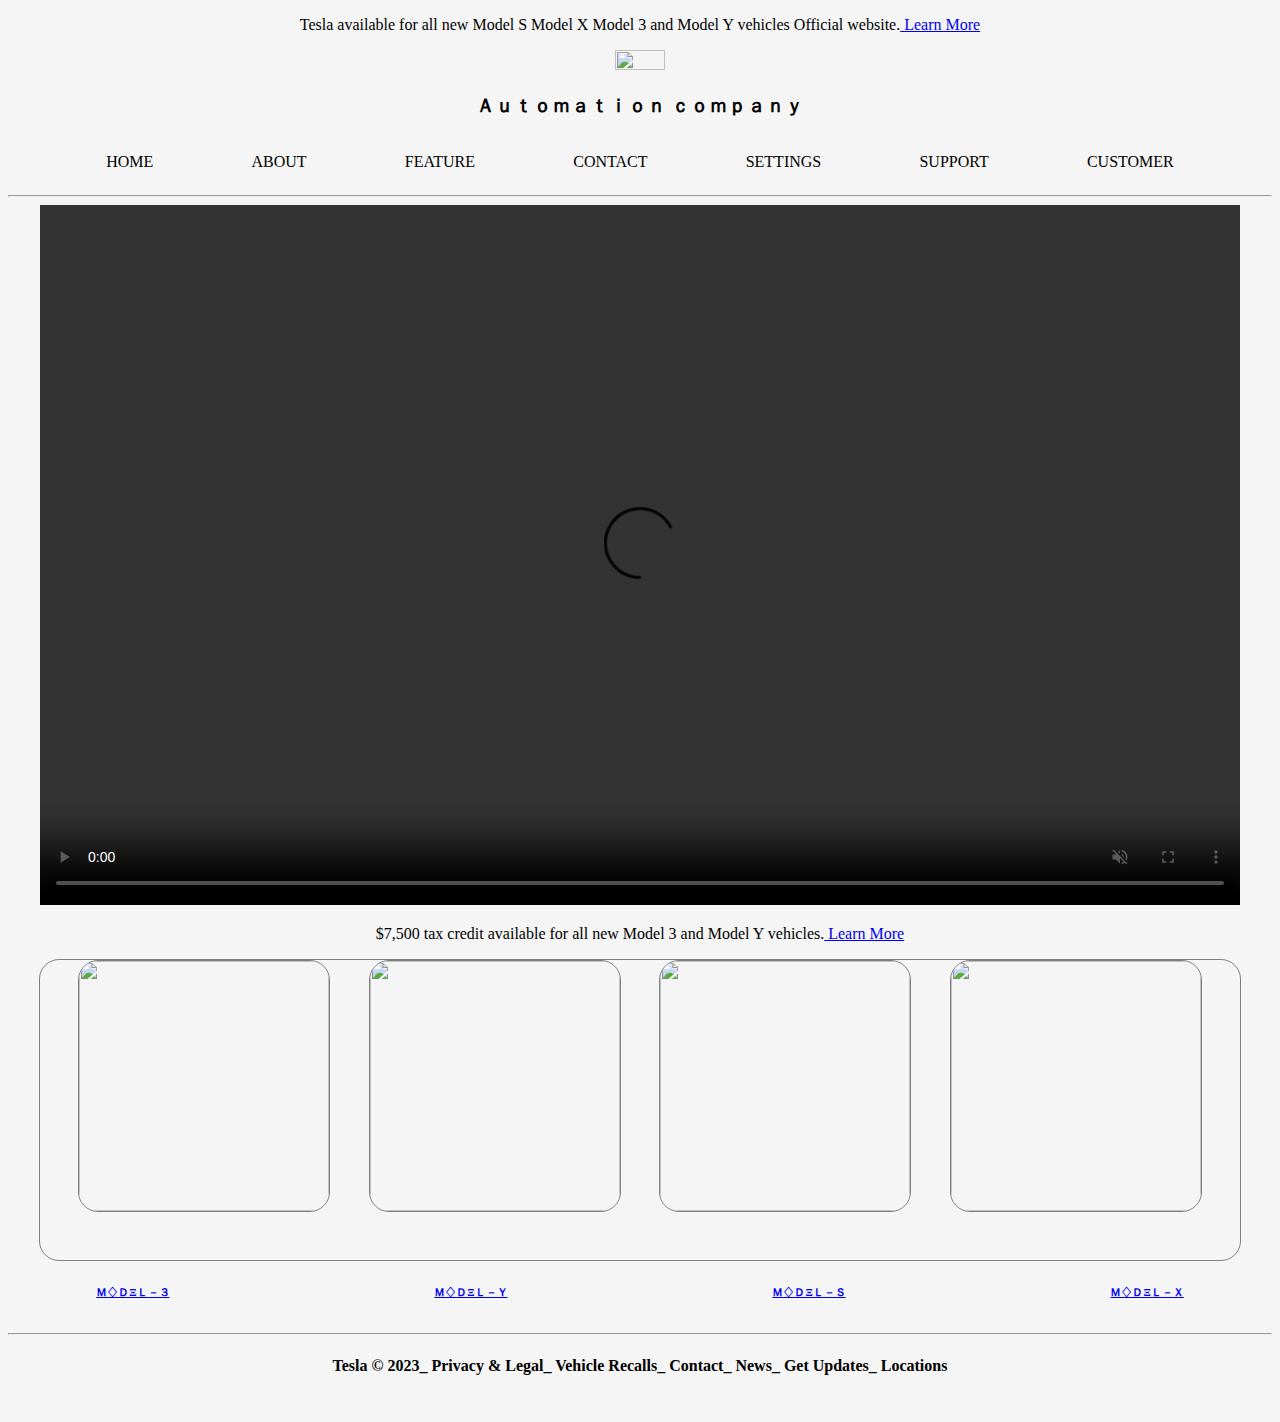
==== index.html @ a0fcf9a3 "Add files via upload" ====
<!DOCTYPE html>
<html lang="en">
<head>
    <meta charset="UTF-8">
    <meta http-equiv="X-UA-Compatible" content="IE=edge">
    <meta name="viewport" content="width=device-width, initial-scale=1.0">
    <title>Lets start</title>
    <link rel="stylesheet" href="style.css">
</head>
<body style="background-color:whitesmoke;">
    <div>
        <center><p>Tesla available for all new Model S Model X Model 3 and Model Y vehicles Official website.<a href="https://www.tesla.com/support/incentives"> Learn More</a></p></center>
      </div>
<center><img src="https://wallpapercave.com/wp/wp3544549.png" alt="" height="20%" width="20%"></center>
<div class=""headerbar>
    <center><b><h3>Ａｕｔｏｍａｔｉｏｎ ｃｏｍｐａｎｙ</h3></b></center>
</div>
<div class="headerbar" >
    <p>HOME</p>
    <p> ABOUT </p>
    <p>FEATURE</p>
    <P>CONTACT</P>
    <P>SETTINGS</P>
    <p>SUPPORT</p>
    <P>CUSTOMER</P>

</div>
<hr> 

<div class="div2">

    <div><center><video width="1200" height="700" id="bgvideo" controls autoplay loop muted>
        <source src="cars.mp4" type="video/mp4">
      </video></center></div> 
      <div>
        <center><p>$7,500 tax credit available for all new Model 3 and Model Y vehicles.<a href="https://www.tesla.com/support/incentives"> Learn More</a></p></center>
      </div>
        <div class="img1">
            <a href="./index1.html"><img src="https://digitalassets.tesla.com/tesla-contents/image/upload/h_2560,w_4096,c_fit,f_auto,q_auto:best/Homepage-Model-3-Desktop-LHD" alt="" height="70%" width="70%"></a>
            <a href="./index2.html"><img src="https://digitalassets.tesla.com/tesla-contents/image/upload/h_2400,w_2880,c_fit,f_auto,q_auto:best/Homepage-Model-Y-Global-Desktop" alt="" height="70%" width="70%"></a>
            <a href="./index3.html"><img src="https://digitalassets.tesla.com/tesla-contents/image/upload/f_auto,q_auto:best/Model-S-homepage-desktop" alt="" height="70%" width="70%"></a>
            <a href="./index4.html"><img src="https://digitalassets.tesla.com/tesla-contents/image/upload/h_1800,w_2880,c_fit,f_auto,q_auto:best/Homepage-Model-X-Desktop-LHD" alt="" height="70%" width="70%"></a>
        </div>
        
        <div class="headerbar1" >
            <p><h6><a href="./index1.html">Ｍ♢ＤΞＬ－３</a></h6></p>
            <p><h6><a href="./index2.html"> Ｍ♢ＤΞＬ－Ｙ</a></h6></p>
            <p><h6><a href="./index3.html">Ｍ♢ＤΞＬ－Ｓ</a> </h6></p>
            <p><h6><a href="./index4.html"> Ｍ♢ＤΞＬ－Ｘ</h6></p></a>
        </div><hr>
        <p><center><h4>Tesla © 2023_
            Privacy & Legal_
            Vehicle Recalls_
            Contact_
            News_
            Get Updates_
            Locations</h4></center>
    </p>
    <br>
    
</body>
</html>
---- style.css ----
.first{
    color: red;
    background-color: black;
    text-align:center;
    border: 2px transparent white;
    border-radius: 20px;
    width: 500px;
    height: 200px;
    margin:auto;
    padding: 0;
    font-size: 20px;
    font-weight: bold;


}
.second{
    color: whitesmoke;
    background-color: black;
    text-align:center;
    border: 2px solid white;
    border-radius: 20px;
    width: 500px;
    height: 200px;
    margin:auto;
    padding: 0;
    font-size: 20px;

}

.img1{
    height: 300px;
    display:flex;
    margin:auto;
    width: 1200px;
    
    border: 1px solid grey;
    border-radius: 20px;
    justify-content: space-evenly;
    align-items:auto;
    

}
.img1 img{
    height: 250px;
    width: 250px;

    display:flex;
    margin:auto;
   
    
    border-radius: 20px;
    margin:auto;
    padding: 0px;
    align-items:auto;
    justify-content: space-evenly;
    border: 1px solid grey;


}
img:hover{
    border: 3px solid white;
}
.headerbar{
    display:flex;
    justify-content:space-evenly;
    text-align: left;
    color:black;  
}
.headerbar1{
    display:flex;
    justify-content:space-between;
    text-align: left;
    color:black;  
}
.headerbar2{
    display:flex;
    justify-content:space-between;
    text-align: left;
    color:black;  
}
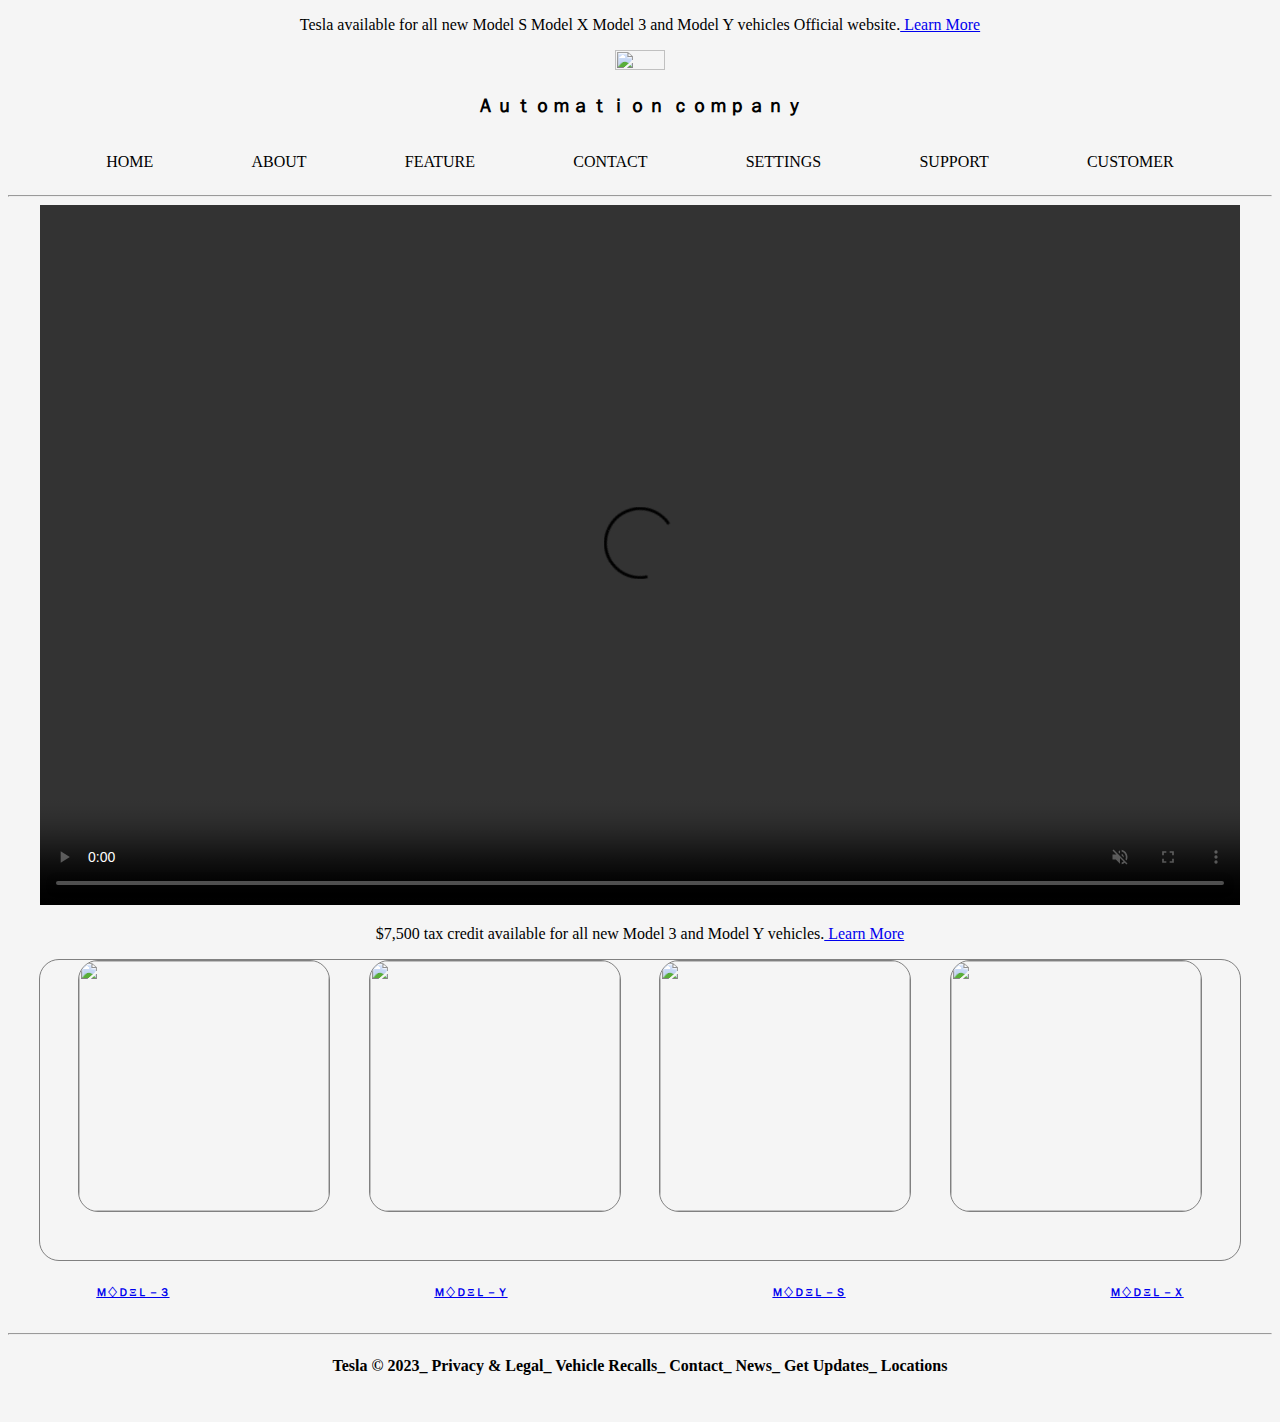
==== commit c1819ddd: "index.html" ====
--- a/index.html
+++ b/index.html
@@ -30,7 +30,7 @@
 <div class="div2">
 
     <div><center><video width="1200" height="700" id="bgvideo" controls autoplay loop muted>
-        <source src="cars.mp4" type="video/mp4">
+        <source src="tesla.mp4" type="video/mp4">
       </video></center></div> 
       <div>
         <center><p>$7,500 tax credit available for all new Model 3 and Model Y vehicles.<a href="https://www.tesla.com/support/incentives"> Learn More</a></p></center>
@@ -59,4 +59,4 @@
     <br>
     
 </body>
-</html>+</html>
